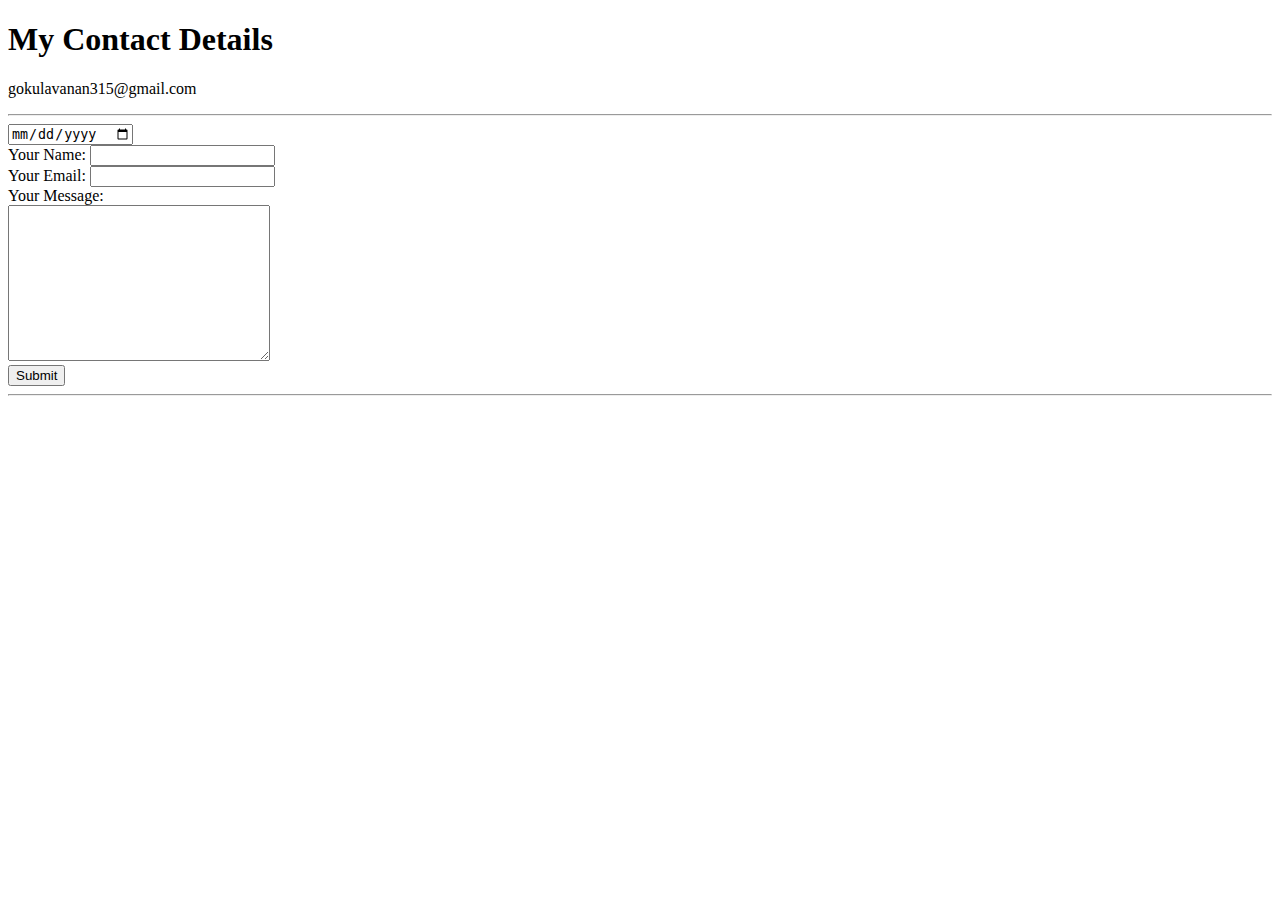
==== contact-me.html @ 64a752dd "Add files via upload" ====
<!DOCTYPE html>
<html>
  <head>
    <meta charset="utf-8">
    <title>Contact Me</title>
    <link rel="stylesheet" href="css/styles.css">
  </head>
  <body>
    <h1>My Contact Details</h1>
    
    <p>gokulavanan315@gmail.com</p>
    <hr>
    <input type="date">
    <form action="mailto:gokulavanan315@gmail.com" method="post" enctype="text/plain">
      <label>Your Name:</label>
      <input type="text" name="yourName" value=""><br>
      <label>Your Email:</label>
      <input type="email" name="yourEmail" value=""><br>
      <label>Your Message:</label><br>
      <textarea name="yourMessage" rows="10" cols="30"></textarea><br>
      <input type="submit" name="">
    </form>
    <hr>
  </body>
</html>
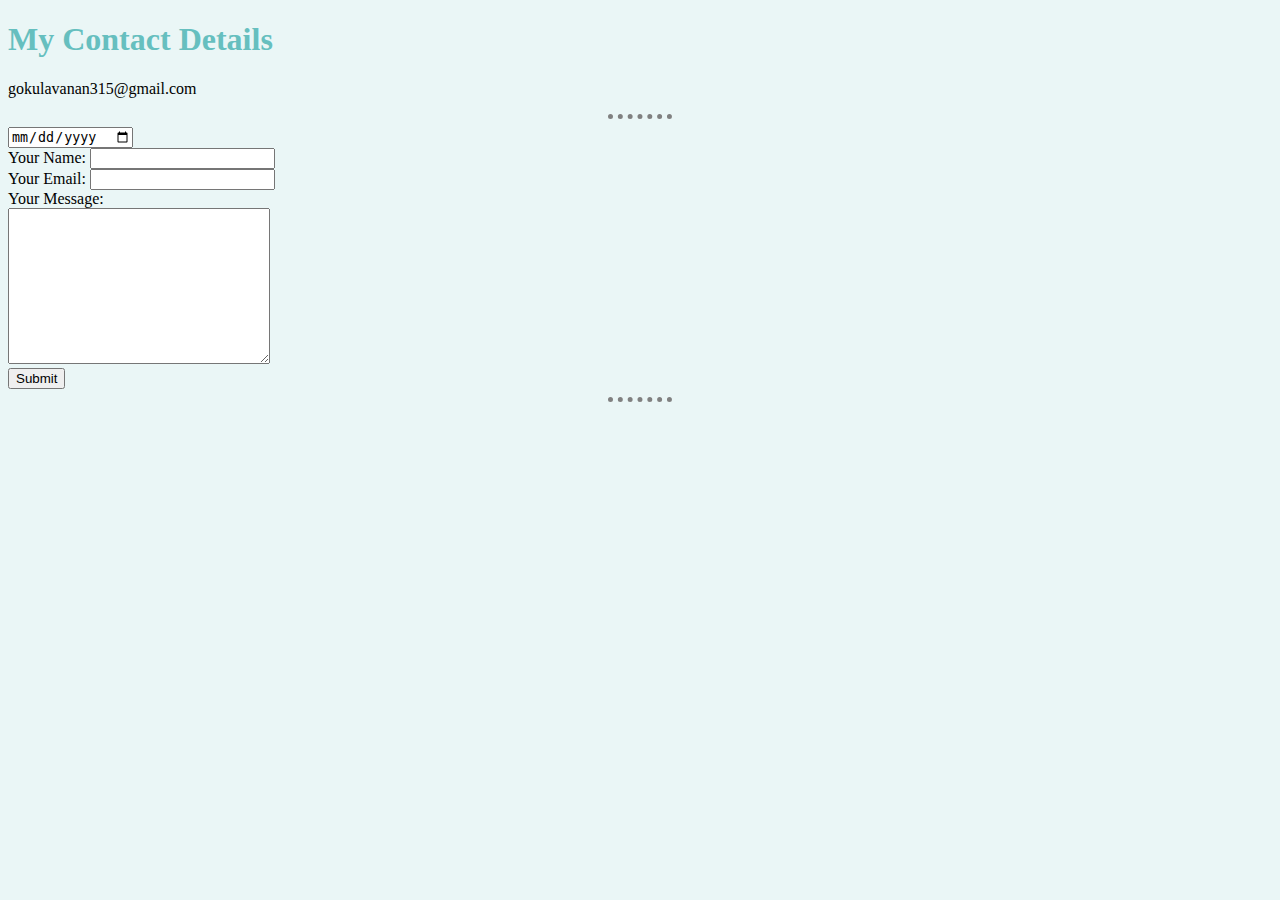
==== commit 1183ae5b: "Add files via upload" ====
--- a/contact-me.html
+++ b/contact-me.html
@@ -3,7 +3,7 @@
   <head>
     <meta charset="utf-8">
     <title>Contact Me</title>
-    <link rel="stylesheet" href="css/styles.css">
+    <link rel="stylesheet" href="style.css">
   </head>
   <body>
     <h1>My Contact Details</h1>
--- a/style.css
+++ b/style.css
@@ -0,0 +1,16 @@
+body{
+    background-color:#EAF6F6 ;
+}
+h1{
+    color: #66bfbf;
+}
+h3{
+    color: #000909;
+}
+hr{
+    border-style: none;
+    color: grey;
+    border-top-style:dotted ;
+    border-width: 5px;
+    width: 5%;
+}